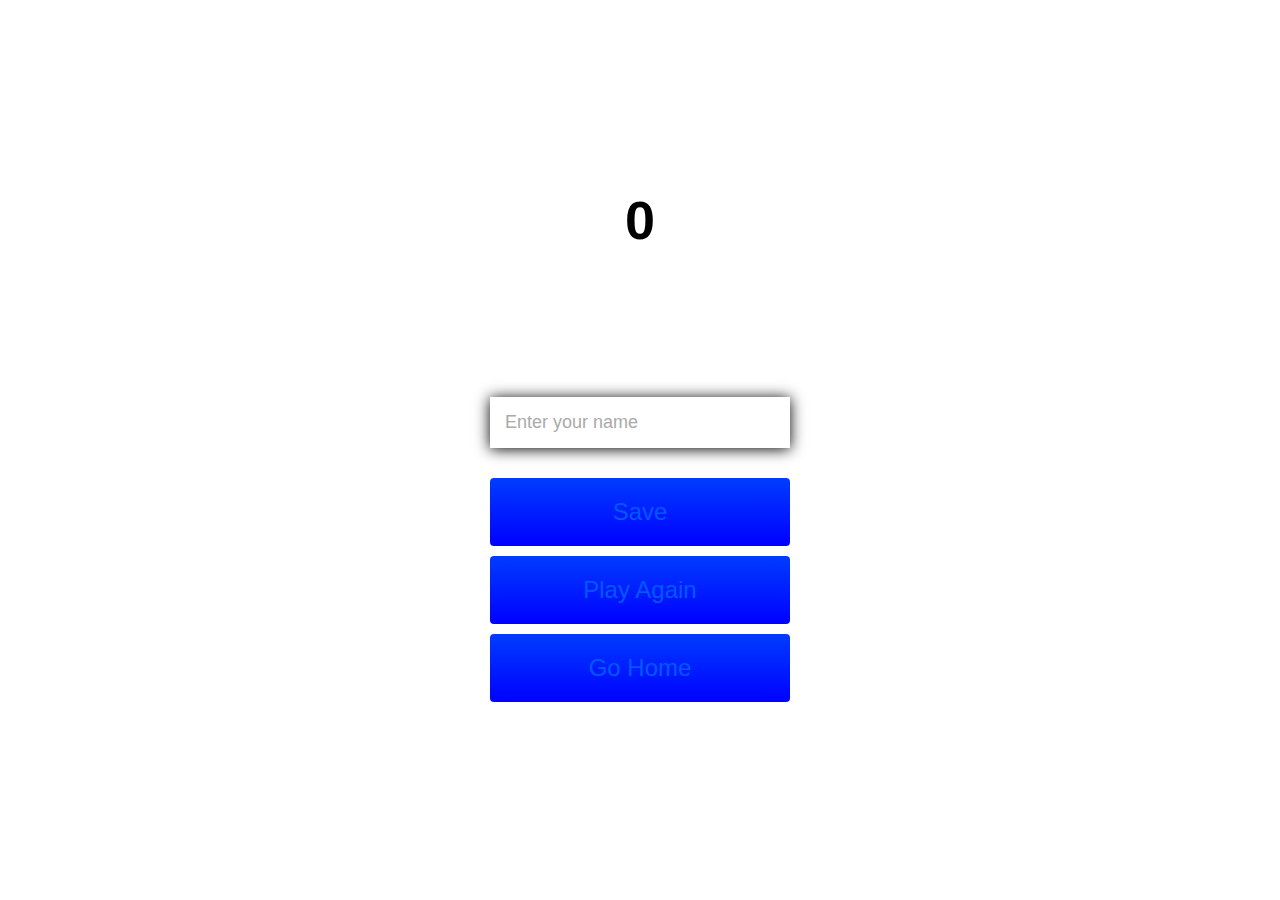
==== end.html @ c5e3e317 "re-thinking and editing" ====
<!DOCTYPE html>
<html lang="en">
  <head>
    <meta charset="UTF-8" />
    <meta http-equiv="X-UA-Compatible" content="IE=edge" />
    <meta name="viewport" content="width=device-width, initial-scale=1.0" />
    <title>Document</title>
    <link rel="stylesheet" href="style.css" />
  </head>
  <body>
    <div class="container">
      <div id="end" class="flex-center flex-column">
        <h1 id="finalScore">0</h1>
        <form class="end-form-container">
          <h2 id="end-text">Enter your name below to save your score</h2>
          <input
            type="text"
            name="name"
            id="username"
            placeholder="Enter your name"
          />
          <button
            class="btn"
            id="savedScoreBtn"
            type="submit"
            onClick="saveHighScore(event)"
            disabled
          >
            Save
          </button>
        </form>
        <a href="/game.html" class="btn">Play Again</a>
        <a href="/" class="btn">Go Home</a>
      </div>
    </div>
    <script src="end.js"></script>
  </body>
</html>
---- style.css ----
:root {
  background-color: white;
}

* {
  box-sizing: border-box;
  margin: 0;
  padding: 0;
  font-size: 62.5%;
  font-family: Arial, Helvetica, sans-serif;
}

h1 {
  font-size: 5.4rem;
  color: black;
  margin-bottom: 5rem;
}
h2 {
  font-size: 2rem;
  margin-bottom: 4rem;
}
.container {
  width: 100vw;
  height: 100vh;
  display: flex;
  justify-content: center;
  align-items: center;
  max-width: 80rem;
  margin: 0 auto;
  padding: 2rem;
}

.flex-column {
  display: flex;
  flex-direction: column;
}
.flex-center {
  justify-content: center;
  align-items: center;
}
.justify-center {
  justify-content: center;
}
.text-center {
  text-align: center;
}
.hidden {
  display: none;
}

.btn {
  font-size: 2.4rem;
  padding: 2rem 0;
  width: 30rem;
  text-align: center;
  margin-bottom: 1rem;
  text-decoration: none;
  color: rgb(0, 89, 255);
  background: linear-gradient(rgb(0, 60, 255), rgb(0, 0, 255) 100%);
  border-radius: 4px;
}
.btn:hover {
  cursor: pointer;
  box-shadow: 0 0.4rem 1.4rem 0 rgba(8, 114, 224, 0.6);
  transition: transform 150ms;
  transform: scale(1.03);
}

.btn[disabled]:hover {
  cursor: not-allowed;
  box-shadow: none;
  transform: none;
}

#highscore-btn {
  background: linear-gradient(rgb(212, 0, 255), rgb(95, 0, 139) 100%);
}
#highscore-btn:hover {
  box-shadow: 0 0.4rem 1.4rem 0 rgba(255, 255, 0, 0.5);
}
.fa-crown {
  font-size: 2.5rem;
  margin-left: 1rem;
}

/* end pg css */
.end-form-container {
  width: 100%;
  display: flex;
  flex-direction: column;
  align-items: center;
  max-width: 30rem;
}
input {
  margn-bottom: 1rem;
  width: 20rem;
  padding: 1.5rem;
  font-size: 1.8rem;
  border: none;
  box-shadow: 0 0.1rem 1.4rem;
}

input::placeholder {
  color: #aaa;
}

#username {
  margin-bottom: 3rem;
  width: 100%;
  outline: none;
}
#end-text {
  font-size: 2.4rem;
  color: #fff;
  text-align: center;
}

#savedScoreBtn {
  border: none;
}
.fa-Home {
  margin-left: 1rem;
  font-size: 2rem;
  color: reg(28, 26, 26);
}
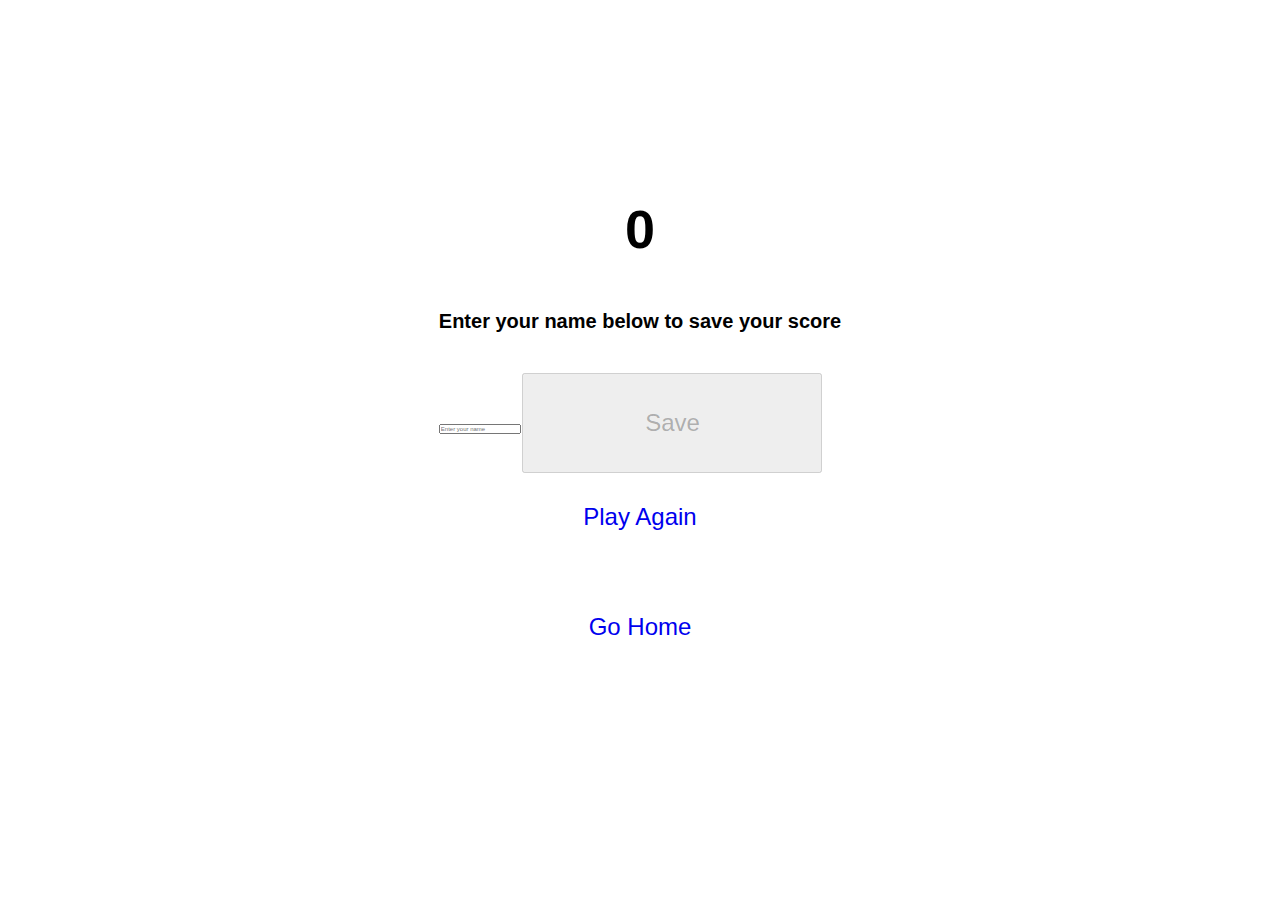
==== commit 209f677a: "modified:   end.html 	modified:   game.js" ====
--- a/end.html
+++ b/end.html
@@ -5,7 +5,7 @@
     <meta http-equiv="X-UA-Compatible" content="IE=edge" />
     <meta name="viewport" content="width=device-width, initial-scale=1.0" />
     <title>Document</title>
-    <link rel="stylesheet" href="style.css" />
+    <link rel="stylesheet" href="style2.css" />
   </head>
   <body>
     <div class="container">
--- a/style2.css
+++ b/style2.css
@@ -0,0 +1,74 @@
+:root {
+  background-color: white;
+}
+
+* {
+  box-sizing: border-box;
+  margin: 0;
+  padding: 0;
+  font-size: 62.5%;
+  font-family: Arial, Helvetica, sans-serif;
+}
+
+h1 {
+  font-size: 5.4rem;
+  color: black;
+  margin-bottom: 5rem;
+}
+h2 {
+  font-size: 2rem;
+  margin-bottom: 4rem;
+}
+
+/* index styling */
+.container {
+  width: 100vw;
+  height: 100vh;
+  display: flex;
+  justify-content: center;
+  align-items: center;
+  max-width: 80rem;
+  margin: 0 auto;
+  padding: 2rem;
+}
+
+.flex-column {
+  display: flex;
+  flex-direction: column;
+}
+.flex-center {
+  justify-content: center;
+  align-items: center;
+}
+.start-button {
+  display: flex;
+  flex-direction: column;
+}
+.btn {
+  font-size: 2.4rem;
+  padding: 2rem 0;
+  width: 30rem;
+  height: 10rem;
+  text-align: center;
+  margin-bottom: 1rem;
+  text-decoration: none;
+}
+.btn:hover {
+  cursor: pointer;
+  box-shadow: 0 0.4rem 1.4rem 0;
+  transition: transform 150ms;
+  transform: scale(1.03);
+}
+.btn-primary {
+  color: #fff;
+}
+.btn-warning {
+  color: #fff;
+}
+.btn-primary:hover {
+  color: lightblue;
+}
+.btn-warning:hover {
+  color: lightyellow;
+}
+/*end*/
